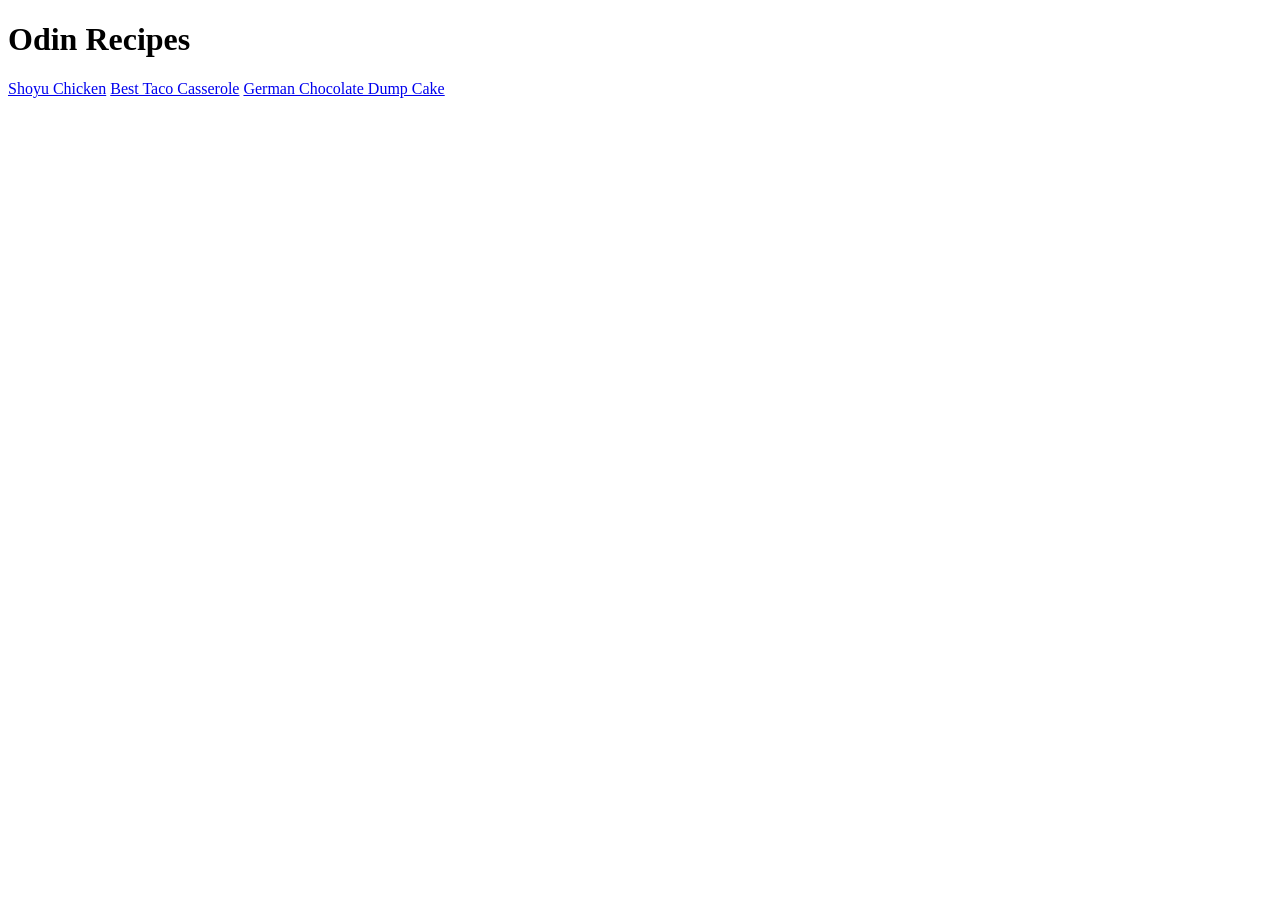
==== index.html @ 010c3ae7 "Doing first html project (recipes) adding 3 recipes with linking them to the index file" ====
<!DOCTYPE html>
<html lang="en">
<head>
    <meta charset="UTF-8">
    <meta name="viewport" content="width=device-width, initial-scale=1.0">
    <title>Odin Recipes</title>
</head>
<body>
    <h1>Odin Recipes</h1>
    <a href="recipes/shoyu_chicken.html">Shoyu Chicken</a>
    <a href="recipes/best _taco_casserole.html">Best Taco Casserole</a>
    <a href="recipes/german-chocolate-dump-cake.html">German Chocolate Dump Cake</a>
</body>
</html>
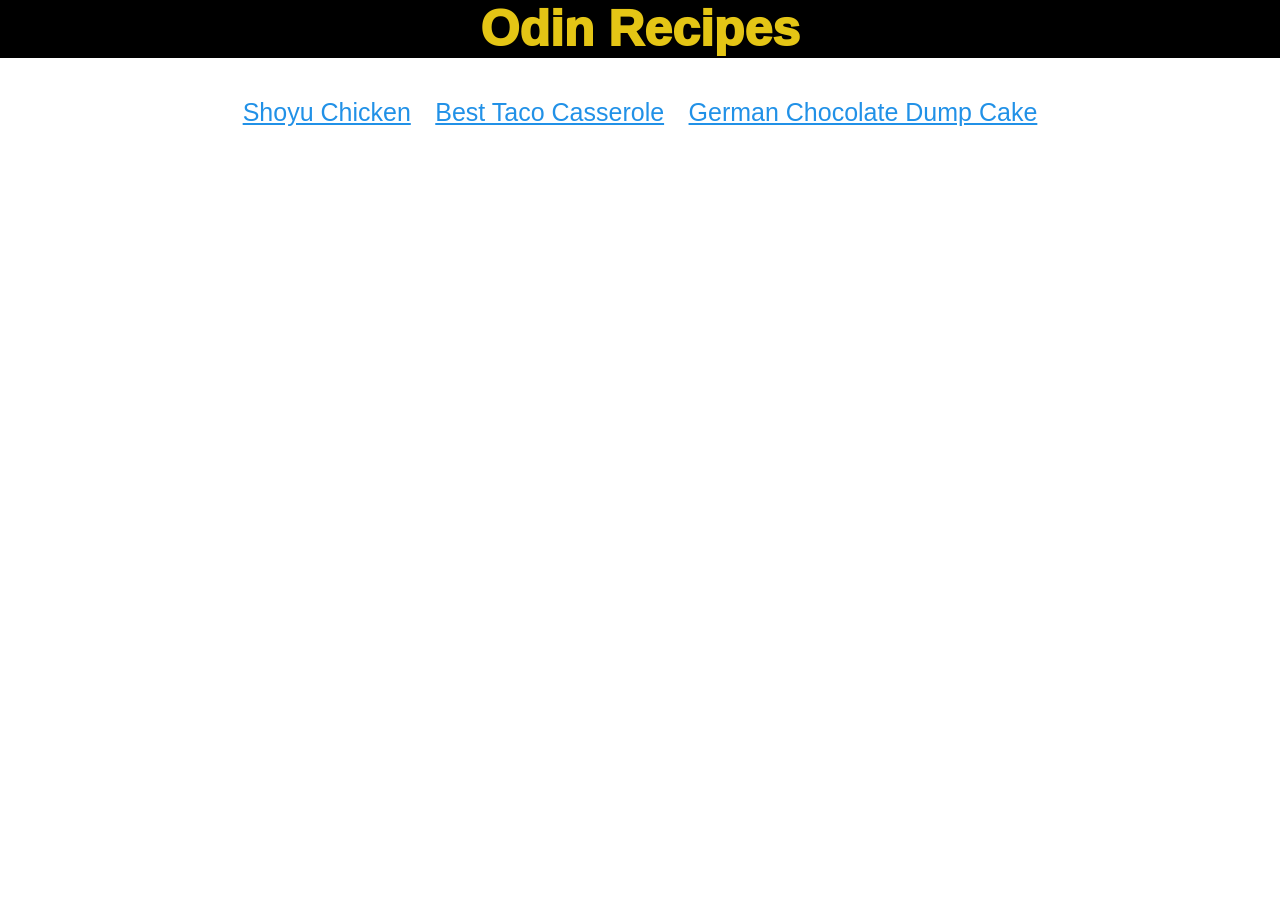
==== commit adb06af1: "Adding CSS to pages adding basic properties to the pages" ====
--- a/index.html
+++ b/index.html
@@ -4,11 +4,16 @@
     <meta charset="UTF-8">
     <meta name="viewport" content="width=device-width, initial-scale=1.0">
     <title>Odin Recipes</title>
+    <link rel="stylesheet" href="styles.css">
 </head>
 <body>
     <h1>Odin Recipes</h1>
+    <div class="links">
     <a href="recipes/shoyu_chicken.html">Shoyu Chicken</a>
     <a href="recipes/best _taco_casserole.html">Best Taco Casserole</a>
     <a href="recipes/german-chocolate-dump-cake.html">German Chocolate Dump Cake</a>
+    </div>
+
+
 </body>
 </html>
--- a/styles.css
+++ b/styles.css
@@ -0,0 +1,66 @@
+body {
+    font-family: Arial, Helvetica, sans-serif;
+    box-sizing: border-box;
+    margin: 0px;
+    padding: 0px;
+}
+
+h1 {
+    font-size: 50px;
+    font-weight: 1000;
+    text-align: center;
+    color:rgb(228, 197, 21);
+    background-color: black;
+    margin:0px 0px 30px 0px;
+}
+
+a {
+    color:rgb(33, 145, 231);;
+    margin: 10px;
+    display: inline-block;
+    font-size: 25px;
+}
+
+.links {
+    text-align: center;
+    margin-bottom: 30px;
+}
+
+img {
+    display: block;
+    margin: auto;
+    margin-bottom: 40px;
+    border: solid 4px black;
+    width: 741px;
+    height: 557px;
+}
+
+h2 {
+    text-align: center;
+    color: black;
+    width: 741px;
+    margin: auto;
+
+} 
+
+h3 {
+    color: black;
+    background-color: rgb(228, 197, 21);
+    width: 400px;
+    height: auto;
+    padding: 5px;
+    margin: 10px;
+    margin-bottom: 5px;
+}
+
+p {
+    margin-left: 15px;
+    text-align: center;
+    margin-bottom: 50px;
+}
+
+li {
+    margin-left: 15px;
+    margin-bottom: 8px;
+    width: 741px;
+}
